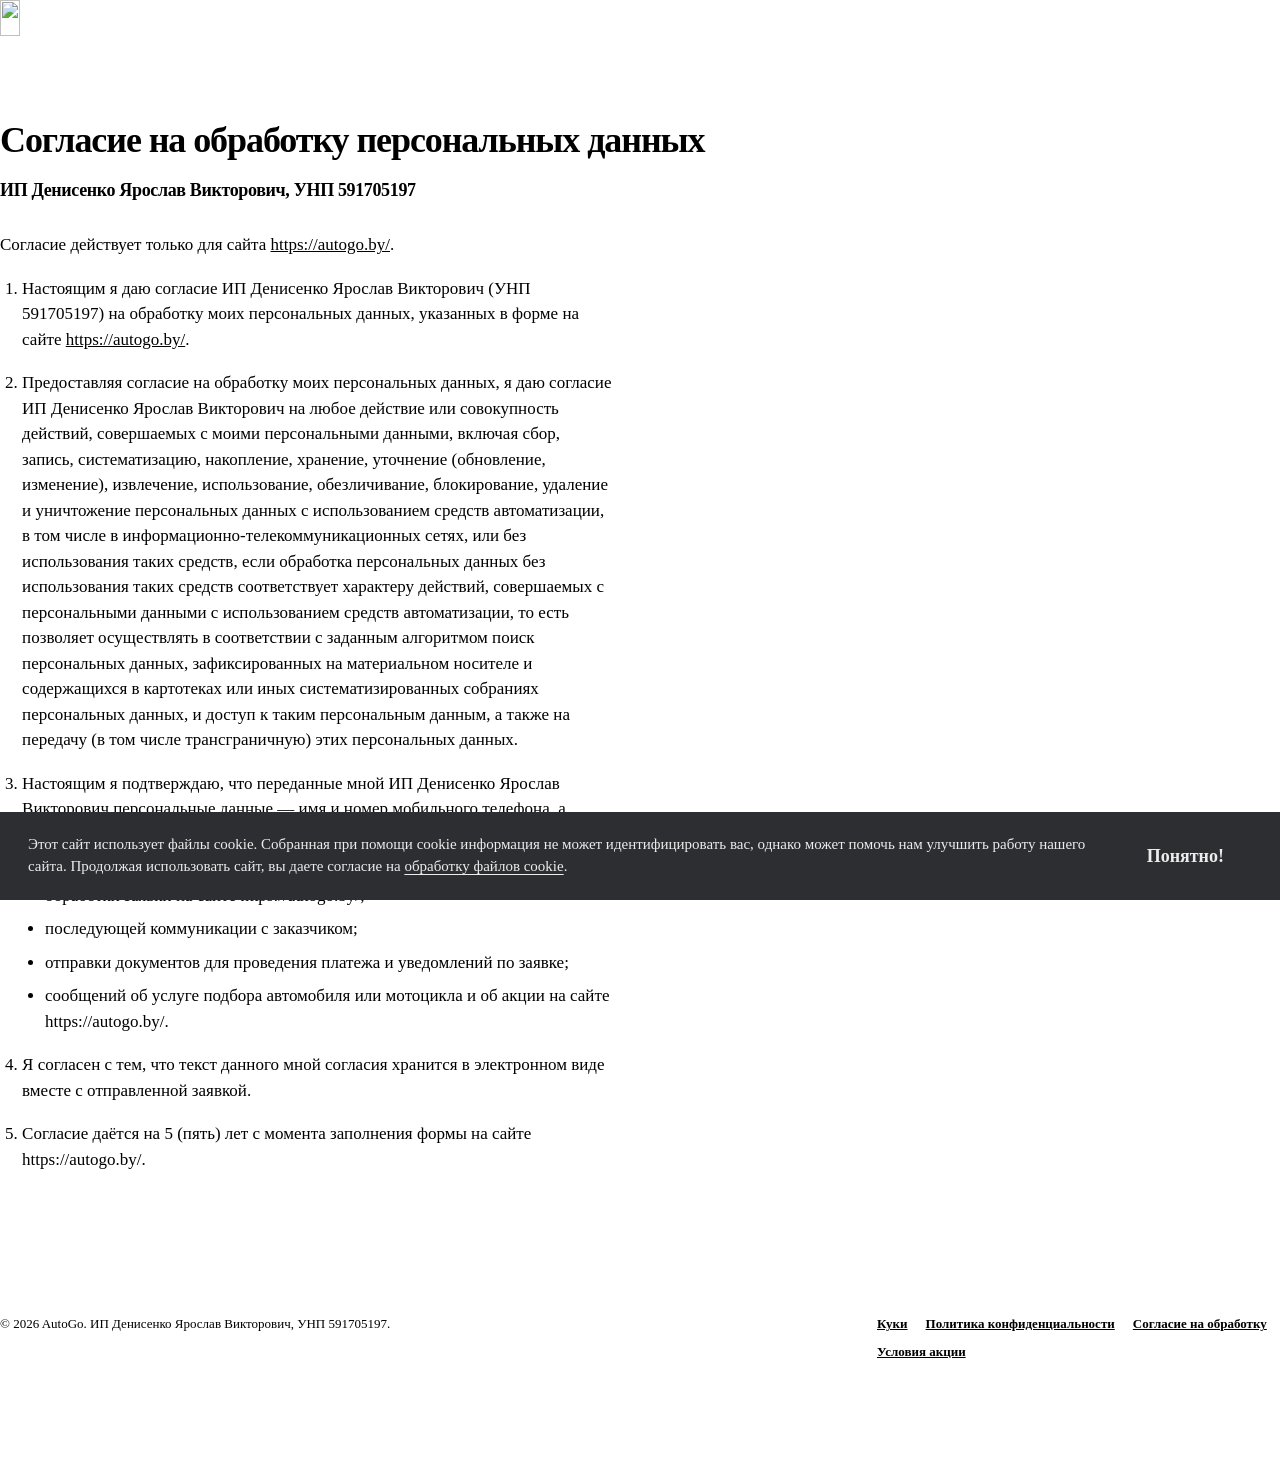
==== consent/index.html @ 368bea71 "Add files via upload" ====
<!DOCTYPE html>
<html lang="ru">
  <head>
    <meta charset="utf-8" />
    <meta name="viewport" content="width=device-width, initial-scale=1" />
    <title>Согласие на обработку персональных данных — AutoGo</title>
    <meta name="description" content="Согласие на обработку персональных данных на сайте autogo.by. ИП Денисенко Ярослав Викторович, УНП 591705197." />
    <meta name="robots" content="index, follow" />
    <meta name="theme-color" content="#101112" />
    <link rel="canonical" href="https://autogo.by/consent/" />
    <link rel="icon" href="../assets/favicon.png" type="image/png" sizes="128x128" />
    <link rel="icon" href="../assets/favicon-dark.png" type="image/png" sizes="128x128" media="(prefers-color-scheme: dark)" />
    <link rel="stylesheet" href="../css/tokens.css" />
    <link rel="stylesheet" href="../css/styles.css?v=30" />
  </head>
  <body>
    <a class="skip" href="#main">К содержанию</a>
    <header class="header">
      <div class="container header__inner">
        <a class="logo" href="../" aria-label="AutoGo">
          <img class="logo__img logo__img--ink" src="../assets/logo-mark.png" alt="" width="105" height="36" />
          <img class="logo__img logo__img--light" src="../assets/logo-mark-light.png" alt="" width="105" height="36" />
        </a>
      </div>
    </header>
    <main class="section" id="main">
      <div class="container page">
        <h1>Согласие на обработку персональных данных</h1>
        <p class="policy__who">ИП Денисенко Ярослав Викторович, УНП 591705197</p>
        <div class="policy">
          <p>Согласие действует только для сайта <a href="https://autogo.by/">https://autogo.by/</a>.</p>
          <ol>
            <li>
              <p>
                Настоящим я даю согласие ИП Денисенко Ярослав Викторович (УНП 591705197) на обработку
                моих персональных данных, указанных в форме на сайте
                <a href="https://autogo.by/">https://autogo.by/</a>.
              </p>
            </li>
            <li>
              <p>
                Предоставляя согласие на обработку моих персональных данных, я даю согласие ИП
                Денисенко Ярослав Викторович на любое действие или совокупность действий,
                совершаемых с моими персональными данными, включая сбор, запись, систематизацию,
                накопление, хранение, уточнение (обновление, изменение), извлечение, использование,
                обезличивание, блокирование, удаление и уничтожение персональных данных с
                использованием средств автоматизации, в том числе в
                информационно-телекоммуникационных сетях, или без использования таких средств, если
                обработка персональных данных без использования таких средств соответствует характеру
                действий, совершаемых с персональными данными с использованием средств автоматизации,
                то есть позволяет осуществлять в соответствии с заданным алгоритмом поиск
                персональных данных, зафиксированных на материальном носителе и содержащихся в
                картотеках или иных систематизированных собраниях персональных данных, и доступ к
                таким персональным данным, а также на передачу (в том числе трансграничную) этих
                персональных данных.
              </p>
            </li>
            <li>
              <p>
                Настоящим я подтверждаю, что переданные мной ИП Денисенко Ярослав Викторович
                персональные данные — имя и номер мобильного телефона, а также иные сведения,
                указанные в форме, — являются достоверными и могут обрабатываться ИП Денисенко
                Ярослав Викторович для:
              </p>
              <ul>
                <li>обработки заявки на сайте https://autogo.by/;</li>
                <li>последующей коммуникации с заказчиком;</li>
                <li>отправки документов для проведения платежа и уведомлений по заявке;</li>
                <li>сообщений об услуге подбора автомобиля или мотоцикла и об акции на сайте https://autogo.by/.</li>
              </ul>
            </li>
            <li>
              <p>Я согласен с тем, что текст данного мной согласия хранится в электронном виде вместе с отправленной заявкой.</p>
            </li>
            <li>
              <p>Согласие даётся на 5 (пять) лет с момента заполнения формы на сайте https://autogo.by/.</p>
            </li>
          </ol>
        </div>
      </div>
    </main>
    <footer class="footer">
      <div class="container">
        <div class="footer__legal">
          <p>© <span data-year>2026</span> AutoGo. ИП Денисенко Ярослав Викторович, УНП 591705197.</p>
          <p class="footer__links">
            <a href="../cookies/">Куки</a>
            <a href="../privacy/">Политика конфиденциальности</a>
            <a href="../consent/">Согласие на обработку</a>
            <a href="../promo/">Условия акции</a>
          </p>
        </div>
      </div>
    </footer>
    <div class="cookie" data-cookie hidden>
      <p>
        Этот сайт использует файлы cookie. Собранная при помощи cookie информация не может
        идентифицировать вас, однако может помочь нам улучшить работу нашего сайта. Продолжая
        использовать сайт, вы даете согласие на
        <a href="../cookies/">обработку файлов cookie</a>.
      </p>
      <button class="button" type="button" data-cookie-ok>Понятно!</button>
    </div>
    <script src="../js/config.js?v=5"></script>
    <script src="../js/main.js?v=15"></script>
  </body>
</html>
---- css/styles.css ----
@import url("https://fonts.googleapis.com/css2?family=IBM+Plex+Sans:wght@400;500;600;700&family=Unbounded:wght@500;700&display=swap");

*,
*::before,
*::after {
  box-sizing: border-box;
}

html {
  scroll-behavior: smooth;
  color-scheme: light;
}

body {
  margin: 0;
  background: var(--color-canvas);
  color: var(--color-ink);
  font-family: var(--font-sans);
  font-size: 17px;
  line-height: 1.5;
  text-rendering: optimizeLegibility;
}

img {
  max-width: 100%;
  display: block;
}

button,
input,
select,
textarea {
  font: inherit;
  color: inherit;
}

a {
  color: inherit;
}

h1,
h2,
h3,
p,
ul,
ol,
figure {
  margin: 0;
}

ul,
ol {
  padding: 0;
  list-style: none;
}

::selection {
  background: #ffe2c2;
  color: var(--color-ink);
}

.skip {
  position: absolute;
  left: 16px;
  top: -48px;
  z-index: 40;
  padding: 8px 14px;
  background: var(--color-graphite);
  color: var(--color-white);
}

.skip:focus {
  top: 12px;
}

.visually-hidden {
  position: absolute;
  width: 1px;
  height: 1px;
  padding: 0;
  margin: -1px;
  overflow: hidden;
  clip: rect(0, 0, 0, 0);
  white-space: nowrap;
  border: 0;
}

.container {
  width: min(var(--content), calc(100% - 48px));
  margin-inline: auto;
}

.hero,
.section,
.footer {
  scroll-margin-top: calc(var(--header) + 8px);
}

.section {
  padding: 84px 0;
}

.section__head {
  max-width: var(--measure);
  margin-bottom: 36px;
}

.section__head p,
.lead,
.reviews p,
.faq__panel p,
.steps p,
.form__note {
  max-width: var(--measure);
  color: var(--color-body);
}

h1,
.estimate__sum {
  font-family: var(--font-display);
  font-weight: 700;
  letter-spacing: -0.045em;
  line-height: 0.94;
}

h1 {
  font-size: clamp(36px, 5.4vw, 76px);
  line-height: 0.86;
}

h2 {
  font-size: clamp(28px, 3vw, 36px);
  font-weight: 600;
  letter-spacing: -0.03em;
  line-height: 1.15;
}

.section__head h2,
.form h2 {
  margin-bottom: 10px;
}

.lead {
  margin-top: 18px;
  font-size: 18px;
}

.button {
  display: inline-flex;
  align-items: center;
  justify-content: center;
  min-height: 46px;
  padding: 0 18px;
  border: 0;
  border-radius: 999px;
  background: var(--color-accent);
  color: var(--color-white);
  font-size: 15px;
  font-weight: 600;
  text-decoration: none;
  cursor: pointer;
}

.button:hover {
  background: var(--color-accent-hover);
}

.button--block {
  width: 100%;
}

.button__short {
  display: none;
}

:focus-visible {
  outline: 2px solid var(--color-accent);
  outline-offset: 3px;
}

.header {
  position: sticky;
  top: 0;
  z-index: 20;
  background: var(--color-canvas);
  border-bottom: 1px solid var(--color-line);
}

.header.is-hero {
  background: var(--color-graphite);
  color: var(--color-white);
  border-bottom-color: transparent;
}

.header__inner {
  display: flex;
  align-items: center;
  gap: 28px;
  min-height: var(--header);
}

.logo {
  display: inline-flex;
  align-items: center;
  line-height: 0;
  text-decoration: none;
}

.logo__img {
  display: block;
  height: 36px;
  width: auto;
}

.logo__img--light {
  display: none;
}

.header.is-hero .logo__img--ink {
  display: none;
}

.header.is-hero .logo__img--light {
  display: block;
}

.logo span,
.footer__logo span {
  color: var(--color-accent);
}

.nav {
  display: flex;
  gap: 22px;
  margin-left: auto;
}

.nav a {
  font-size: 15px;
  font-weight: 500;
  text-decoration: none;
}

.nav a:hover {
  text-decoration: underline;
  text-underline-offset: 4px;
}

.nav-toggle {
  display: none;
  align-items: center;
  justify-content: center;
  width: 44px;
  height: 44px;
  padding: 0;
  border: 1px solid currentColor;
  border-radius: 999px;
  background: transparent;
  color: inherit;
  cursor: pointer;
}

.nav-toggle__icon,
.nav-toggle__icon::before,
.nav-toggle__icon::after {
  display: block;
  width: 16px;
  height: 2px;
  background: currentColor;
  border-radius: 1px;
}

.nav-toggle__icon {
  position: relative;
}

.nav-toggle__icon::before,
.nav-toggle__icon::after {
  content: "";
  position: absolute;
  left: 0;
}

.nav-toggle__icon::before {
  top: -5px;
}

.nav-toggle__icon::after {
  top: 5px;
}

.nav-toggle[aria-expanded="true"] .nav-toggle__icon {
  background: transparent;
}

.nav-toggle[aria-expanded="true"] .nav-toggle__icon::before,
.nav-toggle[aria-expanded="true"] .nav-toggle__icon::after {
  top: 0;
}

.nav-toggle[aria-expanded="true"] .nav-toggle__icon::before {
  transform: rotate(45deg);
}

.nav-toggle[aria-expanded="true"] .nav-toggle__icon::after {
  transform: rotate(-45deg);
}

.hero {
  background: var(--color-graphite);
  color: var(--color-white);
  padding: 28px 0 0;
}

.hero h1 {
  color: var(--color-white);
}

.hero h1 {
  font-size: clamp(42px, 5.6vw, 72px);
  line-height: 0.84;
}

.hero .lead {
  color: var(--color-gray);
  max-width: 34em;
}

.hero__grid {
  display: grid;
  grid-template-columns: minmax(260px, 0.78fr) minmax(0, 1.22fr);
  gap: 40px;
  align-items: stretch;
}

.hero__copy {
  min-width: 0;
}

.portrait {
  display: flex;
  flex-direction: column;
  width: 100%;
  min-height: 520px;
  background: var(--color-graphite);
}

.portrait img {
  flex: 1 1 0;
  width: 100%;
  min-height: 280px;
  object-fit: cover;
  object-position: center 12%;
}

.portrait figcaption {
  display: flex;
  flex-direction: column;
  gap: 8px;
  padding: 18px 28px 4px 22px;
  color: var(--color-white);
}

.portrait__kicker {
  margin: 0;
  color: var(--color-accent);
  font-size: 13px;
  font-weight: 600;
}

.portrait__id {
  margin: 0;
}

.portrait__name {
  margin: 0 0 8px;
  font-family: var(--font-display);
  font-size: clamp(28px, 2.2vw, 36px);
  font-weight: 700;
  letter-spacing: -0.05em;
  line-height: 0.9;
}

.portrait__bio {
  margin: 0;
  max-width: 34ch;
  color: var(--color-gray);
  font-size: 15px;
  line-height: 1.4;
}

.reel {
  margin-top: 28px;
}

.reel__track {
  display: flex;
  gap: 12px;
  overflow-x: auto;
  scroll-snap-type: x mandatory;
  scrollbar-width: none;
  -webkit-overflow-scrolling: touch;
}

.reel__track::-webkit-scrollbar {
  display: none;
}

.reel__track.is-dragging {
  scroll-snap-type: none;
  cursor: grabbing;
}

.video {
  display: flex;
  flex: 0 0 84%;
  flex-direction: column;
  gap: 10px;
  scroll-snap-align: start;
  min-width: 0;
}

.video__frame {
  position: relative;
  overflow: hidden;
  aspect-ratio: 16 / 9;
  background: var(--color-block);
  border-radius: 14px;
}

.video__frame img,
.video__frame iframe,
.video iframe {
  position: absolute;
  inset: 0;
  width: 100%;
  height: 100%;
  border: 0;
  object-fit: cover;
}

.video__play {
  position: absolute;
  inset: 0;
  z-index: 1;
  border: 0;
  background: transparent;
  cursor: pointer;
}

.video__play::before {
  content: "";
  position: absolute;
  inset: 0;
  width: 72px;
  height: 72px;
  margin: auto;
  border: 3px solid var(--color-accent);
  border-radius: 50%;
  background: var(--color-white);
}

.video__play::after {
  content: "";
  position: absolute;
  top: 50%;
  left: 50%;
  transform: translate(-35%, -50%);
  border-top: 9px solid transparent;
  border-bottom: 9px solid transparent;
  border-left: 14px solid var(--color-graphite);
}

.video__caption {
  margin: 0;
  color: var(--color-gray);
  font-size: 14px;
  font-weight: 500;
  line-height: 1.35;
  display: -webkit-box;
  -webkit-line-clamp: 2;
  -webkit-box-orient: vertical;
  overflow: hidden;
}

.hero__bottom {
  margin-top: 28px;
}

.phrases {
  display: grid;
  grid-template-columns: 1fr 1fr;
  border-top: 1px solid #3a3c3e;
}

.hero .phrases strong {
  color: var(--color-white);
}

.hero .phrases li span {
  color: var(--color-gray);
}

.phrases li {
  padding: 14px 18px 14px 0;
  border-bottom: 1px solid #3a3c3e;
}

.phrases li:nth-child(odd) {
  padding-right: 20px;
  border-right: 1px solid #3a3c3e;
}

.hero__sheet {
  margin-top: 56px;
  padding: 28px 0 12px;
  border-top: 12px solid var(--color-accent);
  background: var(--color-canvas);
  color: var(--color-ink);
}

.hero__sheet .form {
  margin-top: 0;
  border-top: 0;
  padding-top: 0;
}

.phrases li:nth-child(even) {
  padding-left: 20px;
}

.phrases strong {
  display: block;
  margin-bottom: 2px;
  font-size: 15px;
}

.phrases li span {
  color: var(--color-body);
  font-size: 14px;
}

.form {
  display: grid;
  margin-top: 28px;
  padding-top: 20px;
  border-top: 4px solid var(--color-accent);
}

.form__body,
.form__thanks {
  grid-area: 1 / 1;
}

.form__body {
  display: grid;
  gap: 14px;
  align-content: start;
}

.form.is-sent .form__body {
  visibility: hidden;
}

.form h2 {
  font-size: 22px;
}

.hero__sheet .form h2 {
  font-size: clamp(28px, 3vw, 36px);
}

.form__row {
  display: grid;
  grid-template-columns: 1fr 1fr;
  gap: 12px;
}

.field {
  display: flex;
  flex-direction: column;
  gap: 6px;
}

.field span {
  font-size: 13px;
  font-weight: 600;
}

.field input,
.field select,
.field textarea {
  width: 100%;
  min-height: 46px;
  padding: 10px 12px;
  border: 1px solid var(--color-line);
  border-radius: 0;
  background: var(--color-white);
}

.field textarea {
  min-height: 88px;
  resize: vertical;
}

.choice {
  display: grid;
  grid-template-columns: 1fr 1fr;
  gap: 8px;
}

.choice__item {
  position: relative;
  display: flex;
  align-items: center;
  justify-content: center;
  min-height: 46px;
  padding: 8px 10px;
  border: 1px solid var(--color-line);
  background: var(--color-white);
  font-size: 15px;
  font-weight: 600;
  text-align: center;
  cursor: pointer;
}

.choice__item input {
  position: absolute;
  width: 1px;
  height: 1px;
  margin: 0;
  opacity: 0;
}

.choice__item:has(input:checked) {
  border-color: var(--color-graphite);
  background: var(--color-graphite);
  color: var(--color-white);
  box-shadow: inset 4px 0 0 var(--color-accent);
}

.choice__item:has(input:focus-visible) {
  outline: 2px solid var(--color-accent);
  outline-offset: 3px;
}

.form__status:empty {
  display: none;
}

.form__status {
  margin: 0;
  padding-left: 12px;
  font-size: 15px;
  line-height: 1.4;
  white-space: pre-line;
}

.form__status[data-state="ok"] {
  border-left: 3px solid var(--color-accent);
  color: var(--color-ink);
}

.form__status[data-state="error"] {
  border-left: 3px solid var(--color-warning);
  color: #8e1f1f;
}

.form__thanks {
  display: flex;
  flex-direction: column;
  justify-content: center;
  align-items: flex-start;
  gap: 16px;
  height: 100%;
  padding: 36px 40px;
  background: var(--color-graphite);
  color: var(--color-white);
  box-shadow: inset 8px 0 0 var(--color-accent);
}

.hero__sheet .form__thanks {
  display: grid;
  grid-template-columns: minmax(0, 1fr) minmax(220px, 42%);
  align-items: stretch;
  gap: 0;
  padding: 0;
  overflow: hidden;
}

.form__thanks-copy {
  display: flex;
  flex-direction: column;
  justify-content: center;
  align-items: flex-start;
  gap: 16px;
  padding: 40px 36px 40px 40px;
}

.form__thanks-photo {
  width: 100%;
  height: 100%;
  min-height: 280px;
  object-fit: cover;
  object-position: center 18%;
}

.form__thanks[hidden] {
  display: none !important;
}

.form .form__thanks h2 {
  max-width: 10ch;
  margin: 0;
  color: var(--color-white);
  font-family: var(--font-display);
  font-size: clamp(36px, 4vw, 56px);
  font-weight: 700;
  letter-spacing: -0.045em;
  line-height: 0.9;
}

.form__thanks p {
  max-width: 32ch;
  margin: 0;
  color: var(--color-gray);
  font-size: 17px;
  line-height: 1.45;
}

.form__again {
  margin-top: 8px;
  min-height: 46px;
  padding: 0 18px;
  border: 1px solid var(--color-white);
  border-radius: 999px;
  background: transparent;
  color: var(--color-white);
  font: inherit;
  font-size: 15px;
  font-weight: 600;
  cursor: pointer;
}

.form__again:hover {
  background: var(--color-white);
  color: var(--color-ink);
}

.steps {
  display: grid;
  grid-template-columns: repeat(3, 1fr);
  gap: 42px 36px;
}

.steps__item {
  position: relative;
  padding-top: 14px;
  border-top: 2px solid var(--color-graphite);
}

.steps__index {
  display: block;
  margin-bottom: 12px;
  font-family: var(--font-display);
  font-size: clamp(36px, 4vw, 56px);
  font-weight: 700;
  letter-spacing: -0.05em;
  line-height: 0.85;
}

.steps__item h3 {
  margin-bottom: 6px;
  font-size: 20px;
  font-weight: 600;
  letter-spacing: -0.02em;
}

.steps__item:nth-child(1)::after,
.steps__item:nth-child(2)::after,
.steps__item:nth-child(4)::after,
.steps__item:nth-child(5)::after {
  content: "";
  position: absolute;
  top: 36px;
  right: -24px;
  width: 8px;
  height: 8px;
  border-top: 2px solid var(--color-accent);
  border-right: 2px solid var(--color-accent);
  transform: rotate(45deg);
}

.estimate {
  display: grid;
  grid-template-columns: auto minmax(0, 1fr);
  gap: 20px 48px;
  align-items: end;
  background: var(--color-graphite);
  color: var(--color-white);
  border-radius: 18px;
  padding: 32px 36px 28px;
}

.estimate__price {
  display: flex;
  flex-direction: column;
  align-items: flex-start;
  gap: 14px;
}

.estimate__label {
  margin: 0;
  color: var(--color-white);
  font-family: var(--font-display);
  font-size: clamp(16px, 1.6vw, 20px);
  font-weight: 500;
  letter-spacing: -0.03em;
  line-height: 1.1;
}

.estimate__sum {
  margin: 0;
  color: var(--color-accent);
  font-size: clamp(52px, 18vw, 112px);
  line-height: 0.78;
  white-space: nowrap;
}

.estimate__sum span {
  font-size: 0.34em;
  letter-spacing: -0.03em;
}

.estimate__title {
  margin: 0 0 12px;
  max-width: 16em;
  font-size: clamp(22px, 2.4vw, 32px);
  font-weight: 600;
  letter-spacing: -0.03em;
  line-height: 1.15;
}

.estimate__note {
  margin: 0;
  max-width: 36em;
  color: var(--color-gray);
  font-size: 14px;
  line-height: 1.45;
}

.reviews {
  display: grid;
  grid-template-columns: repeat(3, 1fr);
}

.reviews article {
  padding-right: 28px;
}

.reviews article + article {
  padding-left: 28px;
  border-left: 1px solid var(--color-line);
}

.reviews h3 {
  margin-bottom: 8px;
  font-size: 22px;
  font-weight: 600;
  letter-spacing: -0.02em;
}

.press__logo {
  width: 32px;
  height: 32px;
  border-radius: 8px;
  object-fit: cover;
  display: block;
}

.press__lead {
  display: flex;
  gap: 16px;
  align-items: flex-start;
  background: var(--color-graphite);
  color: var(--color-white);
  border-radius: 18px;
  padding: 28px 32px 26px;
}

.press__lead .press__source {
  margin: 0 0 10px;
  color: var(--color-accent);
  font-weight: 600;
}

.press__lead h3 {
  margin: 0 0 10px;
  font-size: clamp(28px, 3.2vw, 44px);
  font-weight: 600;
  letter-spacing: -0.03em;
  line-height: 1.1;
}

.press__lead p:last-child {
  margin: 0;
  max-width: 36em;
  color: var(--color-gray);
}

.press__list {
  margin-top: 8px;
}

.press__list a {
  display: grid;
  grid-template-columns: 32px 11rem 1fr;
  gap: 8px 20px;
  align-items: start;
  padding: 22px 0;
  border-bottom: 1px solid var(--color-line);
  color: inherit;
  text-decoration: none;
}

.press__list a:hover h3 {
  text-decoration: underline;
  text-underline-offset: 3px;
}

.press__meta {
  display: flex;
  flex-direction: column;
  gap: 4px;
  padding-top: 3px;
}

.press__list .press__source {
  font-weight: 600;
}

.press__list time {
  color: var(--color-meta);
  font-size: 14px;
}

.press__list h3 {
  margin: 0;
  max-width: 62ch;
  font-size: 20px;
  font-weight: 600;
  letter-spacing: -0.02em;
  line-height: 1.3;
}

.faq {
  max-width: 760px;
  border-top: 1px solid var(--color-line);
}

.faq__item {
  border-bottom: 1px solid var(--color-line);
}

.faq__heading {
  font-size: inherit;
  font-weight: inherit;
}

.faq__button {
  display: flex;
  align-items: center;
  justify-content: space-between;
  gap: 16px;
  width: 100%;
  padding: 18px 0;
  border: 0;
  background: transparent;
  text-align: left;
  font-size: 18px;
  font-weight: 600;
  cursor: pointer;
}

.faq__icon {
  position: relative;
  flex: 0 0 auto;
  width: 14px;
  height: 14px;
}

.faq__icon::before,
.faq__icon::after {
  content: "";
  position: absolute;
  background: var(--color-ink);
}

.faq__icon::before {
  top: 6px;
  left: 0;
  width: 14px;
  height: 2px;
}

.faq__icon::after {
  top: 0;
  left: 6px;
  width: 2px;
  height: 14px;
}

.faq__button[aria-expanded="true"] .faq__icon::after {
  display: none;
}

.faq__panel {
  padding: 0 0 18px;
}

.footer {
  padding: 48px 0 28px;
  border-top: 2px solid var(--color-graphite);
}

.footer__grid {
  display: grid;
  grid-template-columns: minmax(0, 1fr) minmax(280px, 360px);
  gap: 40px 72px;
  align-items: start;
}

.footer__identity {
  display: flex;
  flex-direction: column;
  gap: 40px;
  min-width: 0;
}

.footer__aside {
  display: flex;
  align-items: flex-end;
  justify-content: flex-start;
  gap: 28px 64px;
}

.footer__label {
  margin-bottom: 10px;
  color: var(--color-meta);
  font-size: 14px;
  font-weight: 600;
}

.footer__logo {
  margin: 0 0 6px;
  font-size: 28px;
  font-weight: 700;
  letter-spacing: -0.045em;
  line-height: 1;
}

.footer .form {
  margin-top: 0;
  padding-top: 0;
  border-top: 0;
}

.contacts__name {
  margin: 0;
  font-size: 18px;
  font-weight: 600;
  letter-spacing: -0.02em;
  line-height: 1.25;
}

.contacts__meta {
  display: flex;
  flex-wrap: wrap;
  gap: 6px 16px;
  margin: 12px 0 0;
  color: var(--color-meta);
  font-size: 14px;
}

.contacts__line {
  margin: 16px 0 0;
}

.contacts a {
  font-weight: 600;
}

.contacts__label {
  display: block;
  color: var(--color-meta);
  font-size: 13px;
}

.socials__list {
  display: grid;
  gap: 4px;
}

.socials__list li {
  display: flex;
  align-items: center;
  gap: 12px;
  min-height: 40px;
}

.socials__list a,
.socials__list li {
  font-size: 22px;
  font-weight: 600;
  letter-spacing: -0.03em;
  line-height: 1.15;
}

.socials__list a {
  display: inline-flex;
  align-items: center;
  gap: 12px;
  min-height: 40px;
  color: inherit;
  text-decoration: none;
}

.socials__mark {
  width: 28px;
  height: 28px;
  flex: none;
}

.socials__list a:hover {
  color: var(--color-accent);
}

.footer__legal {
  display: flex;
  align-items: baseline;
  justify-content: space-between;
  gap: 12px 28px;
  color: var(--color-meta);
  font-size: 13px;
}

.footer__grid + .container .footer__legal {
  margin-top: 36px;
  padding-top: 18px;
  border-top: 1px solid var(--color-line);
}

.footer__legal p {
  max-width: 62ch;
}

.footer__links {
  display: flex;
  flex-wrap: wrap;
  gap: 8px 18px;
  flex-shrink: 0;
}

.footer__links a {
  color: inherit;
  font-weight: 600;
}

body:has(.cookie:not([hidden])) {
  padding-bottom: var(--cookie-space, 108px);
}

.cookie-page {
  display: grid;
  grid-template-columns: minmax(200px, 340px) minmax(0, 1fr);
  gap: 28px 56px;
  align-items: start;
}

.cookie-page__mark {
  width: 100%;
  height: auto;
}

.page h1 {
  margin-bottom: 16px;
  font-family: var(--font-sans);
  font-size: clamp(28px, 3vw, 36px);
  font-weight: 600;
  letter-spacing: -0.03em;
  line-height: 1.15;
}

.page p {
  max-width: var(--measure);
  color: var(--color-body);
}

.policy {
  max-width: 72ch;
  overflow-wrap: break-word;
}

.policy__who {
  margin: 0 0 28px;
  color: var(--color-ink);
  font-size: 18px;
  font-weight: 600;
  letter-spacing: -0.02em;
}

.policy h2 {
  margin: 40px 0 14px;
  font-size: 22px;
  font-weight: 600;
  letter-spacing: -0.03em;
  line-height: 1.25;
}

.policy p,
.policy li {
  color: var(--color-body);
  line-height: 1.5;
}

.policy p {
  max-width: none;
  margin: 0 0 14px;
}

.policy ul,
.policy ol {
  margin: 0 0 16px;
  padding-left: 1.35em;
}

.policy ul {
  list-style: disc;
}

.policy ol {
  list-style: decimal;
}

.policy li + li {
  margin-top: 8px;
}

.policy ol {
  margin: 0;
  padding-left: 1.3em;
}

.policy ol > li {
  margin-top: 18px;
}

.policy ol > li > p {
  margin: 0 0 10px;
}

.form__consent {
  margin: 0;
  font-size: 14px;
  line-height: 1.45;
}

.form__consent a {
  color: var(--color-ink);
}

.cookie {
  position: fixed;
  z-index: 30;
  right: 0;
  bottom: 0;
  left: 0;
  display: flex;
  align-items: center;
  gap: 28px;
  padding: 18px 28px max(18px, env(safe-area-inset-bottom));
  background: #2c2e32;
  color: #ececec;
}

.cookie[hidden] {
  display: none !important;
}

.promo {
  position: fixed;
  z-index: 25;
  inset: 0;
  display: grid;
  place-items: center;
  padding:
    max(16px, env(safe-area-inset-top))
    16px
    calc(var(--cookie-space, 0px) + 16px);
  background: rgba(16, 17, 18, 0.46);
}

.promo[hidden] {
  display: none !important;
}

.promo__sheet {
  position: relative;
  display: grid;
  grid-template-columns: minmax(240px, 42%) minmax(0, 1fr);
  width: min(920px, 100%);
  max-height: min(640px, calc(100vh - var(--cookie-space, 0px) - 32px));
  max-height: min(640px, calc(100dvh - var(--cookie-space, 0px) - 32px));
  overflow: hidden;
  background: var(--color-white);
  color: var(--color-ink);
}

.promo__sheet:focus {
  outline: none;
}

.promo__photo {
  display: block;
  width: 100%;
  height: 100%;
  min-height: 480px;
  object-fit: cover;
  object-position: 28% center;
}

.promo__copy {
  position: relative;
  overflow: auto;
  padding: 52px 32px 28px;
}

.promo__tree {
  position: absolute;
  top: 42px;
  right: 18px;
  width: 86px;
  height: auto;
  pointer-events: none;
}

.promo__close {
  position: absolute;
  z-index: 1;
  top: 18px;
  right: 24px;
  padding: 0;
  border: 0;
  background: transparent;
  color: var(--color-meta);
  font: inherit;
  font-size: 15px;
  font-weight: 600;
  cursor: pointer;
}

.promo__sheet h2 {
  max-width: 14ch;
  margin: 0 0 16px;
  padding-right: 64px;
  color: var(--color-ink);
  font-family: var(--font-display);
  font-size: clamp(28px, 3vw, 40px);
  font-weight: 700;
  letter-spacing: -0.045em;
  line-height: 0.92;
}

.promo__sheet p {
  max-width: 36ch;
  margin: 0 0 12px;
  color: var(--color-body);
  font-size: 15px;
  line-height: 1.45;
}

.promo__sheet .promo__lead {
  color: var(--color-ink);
  font-size: 18px;
  font-weight: 600;
  letter-spacing: -0.02em;
  line-height: 1.3;
}

.promo__actions {
  display: flex;
  flex-wrap: wrap;
  align-items: center;
  gap: 14px 22px;
  margin-top: 22px;
}

.promo__actions a:not(.button) {
  color: var(--color-ink);
  font-weight: 600;
  text-underline-offset: 3px;
}

.promo-pin {
  position: fixed;
  z-index: 28;
  right: max(16px, env(safe-area-inset-right));
  bottom: max(16px, env(safe-area-inset-bottom));
  display: flex;
  flex-direction: column;
  align-items: center;
  justify-content: center;
  gap: 1px;
  width: 68px;
  height: 68px;
  padding: 0;
  border: 3px solid var(--color-accent);
  border-radius: 50%;
  background: var(--color-graphite);
  color: var(--color-white);
  font: inherit;
  font-size: 12px;
  font-weight: 600;
  letter-spacing: -0.02em;
  line-height: 1.1;
  cursor: pointer;
  box-shadow: 0 0 0 0 rgba(255, 122, 0, 0.55);
  animation: promo-glow 1.8s ease-out infinite;
}

.promo-pin__tree,
.promo-pin > span:last-child {
  position: relative;
  z-index: 1;
}

.promo-pin__tree {
  display: block;
  width: 18px;
  height: auto;
}

.promo-pin__defs {
  position: absolute;
  width: 0;
  height: 0;
  overflow: hidden;
}

.promo-pin__snow {
  position: absolute;
  z-index: 0;
  inset: 0;
  pointer-events: none;
}

.promo-pin__flake {
  position: absolute;
  display: block;
  width: 8px;
  height: auto;
  aspect-ratio: 1;
  color: var(--color-white);
  opacity: 0.95;
  filter: drop-shadow(0 0 1px rgba(16, 17, 18, 0.85));
  transform: rotate(var(--r));
  animation: promo-snow 4.6s ease-in-out infinite;
}

.promo-pin__flake:nth-child(2),
.promo-pin__flake:nth-child(5) {
  color: var(--color-accent);
}

.promo-pin__flake:nth-child(1) {
  top: 5px;
  left: 6px;
  width: 8px;
  --r: 18deg;
  --dx: 2px;
}

.promo-pin__flake:nth-child(2) {
  top: 8px;
  right: 5px;
  width: 6px;
  --r: -24deg;
  --dx: -2px;
  animation-duration: 5.4s;
}

.promo-pin__flake:nth-child(3) {
  top: -13px;
  left: 12px;
  width: 11px;
  --r: 12deg;
  --dx: 3px;
  animation-delay: -1.2s;
}

.promo-pin__flake:nth-child(4) {
  top: -11px;
  right: 10px;
  width: 8px;
  --r: -36deg;
  --dx: -2px;
  animation-delay: -2.4s;
  animation-duration: 5.1s;
}

.promo-pin__flake:nth-child(5) {
  top: 22px;
  left: -14px;
  width: 10px;
  --r: 42deg;
  --dx: 2px;
  animation-delay: -0.6s;
  animation-duration: 4.2s;
}

.promo-pin__flake:nth-child(6) {
  top: 18px;
  right: -13px;
  width: 12px;
  --r: -16deg;
  --dx: -3px;
  animation-delay: -3.1s;
}

.promo-pin__flake:nth-child(7) {
  bottom: 3px;
  left: 3px;
  width: 7px;
  --r: 28deg;
  --dx: 2px;
  animation-delay: -1.8s;
  animation-duration: 5.6s;
}

@keyframes promo-snow {
  0%,
  100% {
    transform: translate3d(0, 0, 0) rotate(var(--r));
  }

  50% {
    transform: translate3d(var(--dx), 5px, 0) rotate(calc(var(--r) + 22deg));
  }
}

.promo-pin::before,
.promo-pin::after {
  content: "";
  position: absolute;
  z-index: -1;
  inset: -3px;
  border: 3px solid var(--color-accent);
  border-radius: 50%;
  animation: promo-ping 1.8s ease-out infinite;
}

.promo-pin::after {
  animation-delay: 0.9s;
}

@keyframes promo-ping {
  0% {
    transform: scale(1);
    opacity: 0.9;
  }

  70%,
  100% {
    transform: scale(1.85);
    opacity: 0;
  }
}

@keyframes promo-glow {
  0%,
  100% {
    box-shadow: 0 0 0 0 rgba(255, 122, 0, 0.45);
  }

  50% {
    box-shadow: 0 0 0 10px rgba(255, 122, 0, 0);
  }
}

.promo-pin[hidden] {
  display: none !important;
}

.promo-pin:hover {
  background: var(--color-block);
}

body:has(.cookie:not([hidden])) .promo-pin {
  bottom: calc(var(--cookie-space, 108px) + 12px);
}

@media (max-width: 720px) {
  .promo__sheet {
    display: flex;
    flex-direction: column;
    grid-template-columns: 1fr;
    max-height: calc(100vh - var(--cookie-space, 0px) - 24px);
    max-height: calc(100dvh - var(--cookie-space, 0px) - 24px);
    overflow: hidden;
  }

  .promo__photo {
    flex: none;
    height: 128px;
    min-height: 0;
  }

  .promo__copy {
    flex: 1 1 auto;
    min-height: 0;
    padding: 44px 20px 18px;
  }

  .promo__actions {
    position: sticky;
    bottom: 0;
    z-index: 1;
    margin-top: 14px;
    padding-top: 12px;
    background: var(--color-white);
  }

  .promo__tree {
    display: none;
  }

  .promo__sheet h2 {
    max-width: 16ch;
    margin-bottom: 10px;
    padding-right: 72px;
  }

  .promo__sheet p {
    margin-bottom: 8px;
  }
}

.terms {
  max-width: var(--measure);
  margin: 8px 0 0;
  padding: 0;
  list-style: none;
  counter-reset: term;
}

.terms li {
  padding: 20px 0;
  border-top: 1px solid var(--color-line);
  counter-increment: term;
}

.terms h2 {
  margin: 0 0 8px;
  font-size: 18px;
  font-weight: 600;
  letter-spacing: -0.02em;
  line-height: 1.3;
}

.terms h2::before {
  content: counter(term) ". ";
}

.terms p {
  margin: 0;
}

.cookie p {
  flex: 1;
  margin: 0;
  font-size: 15px;
  line-height: 1.45;
}

.cookie a {
  color: inherit;
  text-underline-offset: 3px;
}

.cookie .button {
  flex-shrink: 0;
  min-height: 52px;
  padding: 0 28px;
  font-size: 18px;
}

.figure {
  color: var(--color-accent);
  font-weight: 700;
  font-variant-numeric: tabular-nums;
  letter-spacing: -0.03em;
}

@media (min-width: 981px) {
  .hero__grid.container {
    width: 100%;
    padding-left: 0;
    padding-right: max(28px, calc((100vw - var(--content)) / 2));
    grid-template-columns: minmax(240px, 32vw) minmax(0, 1fr);
  }

  .header.is-hero .nav.is-open,
  .header.is-hero .nav {
    background: transparent;
  }

  .hero h1 {
    width: calc(100% + max(0px, (100vw - var(--content)) / 2 - 36px));
    max-width: none;
  }
}

@media (max-width: 980px) {
  .nav-toggle {
    display: inline-flex;
  }

  .header__cta {
    margin-left: auto;
  }

  .header__cta .button__full {
    display: none;
  }

  .header__cta .button__short {
    display: inline;
  }

  .nav {
    display: none;
    position: absolute;
    top: var(--header);
    right: 0;
    left: 0;
    flex-direction: column;
    gap: 0;
    margin: 0;
    padding: 8px 24px 16px;
    background: var(--color-canvas);
    color: var(--color-ink);
    border-bottom: 1px solid var(--color-line);
  }

  .header.is-hero .nav {
    background: var(--color-graphite);
    color: var(--color-white);
    border-bottom-color: #3a3c3e;
  }

  .nav.is-open {
    display: flex;
  }

  .nav a {
    display: flex;
    align-items: center;
    min-height: 44px;
    padding: 12px 0;
  }

  .hero__grid,
  .reviews,
  .footer__grid,
  .steps,
  .phrases,
  .form__row {
    grid-template-columns: 1fr;
  }

  .footer__grid {
    gap: 36px;
  }

  .phrases li:nth-child(odd),
  .phrases li:nth-child(even) {
    padding-right: 0;
    padding-left: 0;
    border-right: 0;
  }

  .reviews article + article {
    padding-left: 0;
    border-left: 0;
    padding-top: 28px;
    border-top: 1px solid var(--color-line);
  }

  .reviews article {
    padding-right: 0;
  }

  .portrait {
    min-height: 0;
  }

  .portrait img {
    flex: none;
    height: auto;
    aspect-ratio: 4 / 5;
    max-height: 520px;
  }

  .portrait figcaption {
    padding: 16px 0 0;
  }

  .hero h1 {
    font-size: clamp(32px, 8.4vw, 52px);
    width: auto;
    max-width: 100%;
  }

  .steps__item::after {
    display: none;
  }

  .press__list a {
    grid-template-columns: 32px 1fr;
    gap: 4px 12px;
  }

  .press__list .press__logo {
    grid-row: 1 / span 2;
  }

  .press__list h3 {
    grid-column: 2;
  }
}

@media (min-width: 700px) and (max-width: 980px) {
  .steps,
  .phrases,
  .form__row {
    grid-template-columns: 1fr 1fr;
  }

  .phrases li:nth-child(odd) {
    padding-right: 20px;
    border-right: 1px solid #3a3c3e;
  }

  .phrases li:nth-child(even) {
    padding-left: 20px;
  }

  .video {
    flex-basis: 46%;
  }
}

@media (max-width: 640px) {
  .container {
    width: min(var(--content), calc(100% - 32px));
  }

  .section {
    padding: 56px 0;
  }

  .estimate {
    grid-template-columns: 1fr;
    gap: 18px;
    padding: 24px 20px 22px;
    border-radius: 14px;
  }

  .form__thanks {
    padding: 28px 22px;
  }

  .hero__sheet .form__thanks {
    grid-template-columns: 1fr;
    padding: 0;
  }

  .hero__sheet .form__thanks-copy {
    order: 1;
    padding: 24px 22px 28px;
  }

  .form__thanks-photo {
    order: 0;
    height: 220px;
    min-height: 0;
  }

  .cookie {
    flex-direction: column;
    align-items: stretch;
    gap: 14px;
    padding: 16px 16px max(16px, env(safe-area-inset-bottom));
  }

  .cookie .button {
    align-self: stretch;
    width: 100%;
  }

  .hero {
    padding-top: 16px;
  }

  .header__inner {
    gap: 12px;
  }

  .portrait img {
    aspect-ratio: 5 / 4;
    max-height: 340px;
  }

  .logo__img {
    height: 28px;
  }

  .footer {
    padding: 36px 0 24px;
  }

  .footer__identity {
    gap: 28px;
  }

  .footer__aside {
    align-items: flex-start;
    flex-direction: column;
    gap: 22px;
  }

  .footer__logo {
    margin-bottom: 0;
    font-size: 26px;
  }

  .footer .form {
    max-width: none;
  }

  .footer__legal {
    flex-direction: column;
    align-items: flex-start;
  }

  .footer__links a {
    display: inline-flex;
    align-items: center;
    min-height: 44px;
  }

  .cookie-page {
    grid-template-columns: 1fr;
    gap: 8px;
  }

  .cookie-page__mark {
    max-width: 280px;
  }

  .press__lead {
    padding: 22px 18px 20px;
  }

  .press__lead h3 {
    font-size: 26px;
  }

  body:has(.cookie:not([hidden])) {
    padding-bottom: var(--cookie-space, 240px);
  }

  body:has(.cookie:not([hidden])) .promo-pin {
    bottom: calc(var(--cookie-space, 240px) + 12px);
  }
}

@media (prefers-reduced-motion: no-preference) {
  .hero h1 {
    animation: rise 0.7s ease both;
  }
}

@keyframes rise {
  from {
    opacity: 0;
    transform: translateY(14px);
  }

  to {
    opacity: 1;
    transform: none;
  }
}

@media (prefers-reduced-motion: reduce) {
  html {
    scroll-behavior: auto;
  }

  *,
  *::before,
  *::after {
    animation: none !important;
    transition: none !important;
  }
}
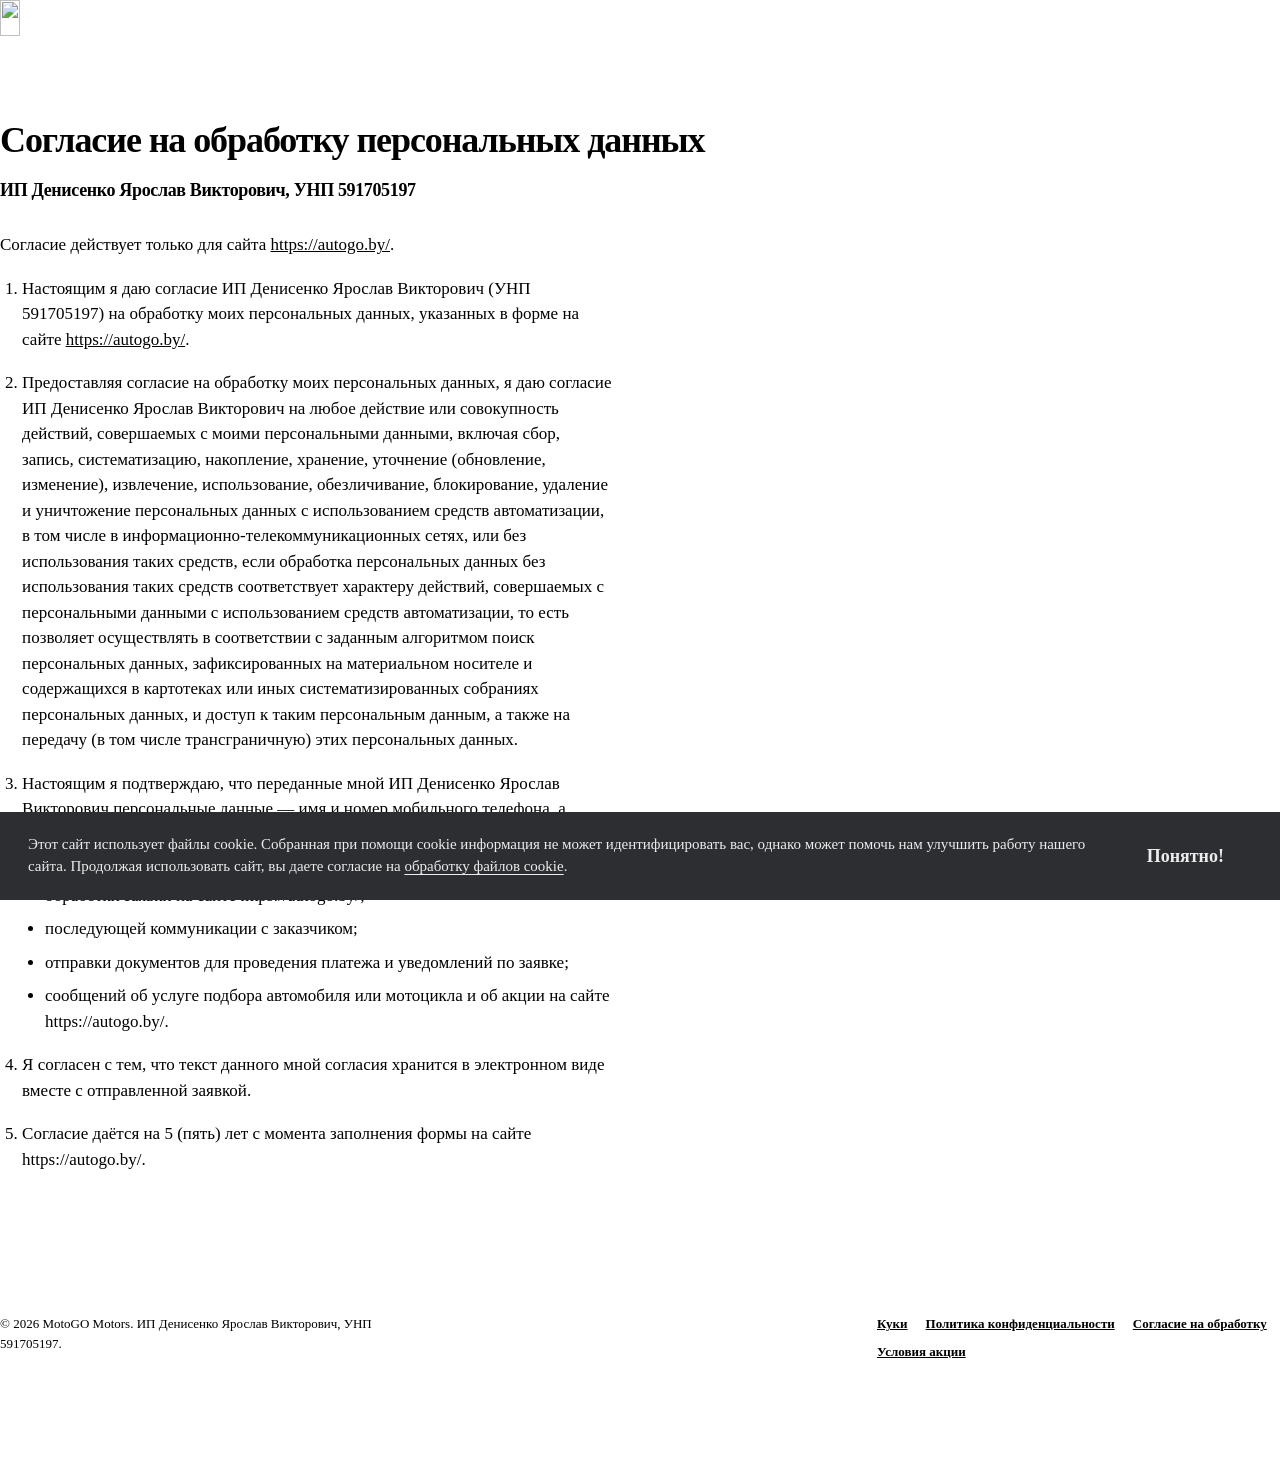
==== commit b1e104bc: "Add files via upload" ====
--- a/consent/index.html
+++ b/consent/index.html
@@ -3,7 +3,7 @@
   <head>
     <meta charset="utf-8" />
     <meta name="viewport" content="width=device-width, initial-scale=1" />
-    <title>Согласие на обработку персональных данных — AutoGo</title>
+    <title>Согласие на обработку персональных данных — MotoGO Motors</title>
     <meta name="description" content="Согласие на обработку персональных данных на сайте autogo.by. ИП Денисенко Ярослав Викторович, УНП 591705197." />
     <meta name="robots" content="index, follow" />
     <meta name="theme-color" content="#101112" />
@@ -17,7 +17,7 @@
     <a class="skip" href="#main">К содержанию</a>
     <header class="header">
       <div class="container header__inner">
-        <a class="logo" href="../" aria-label="AutoGo">
+        <a class="logo" href="../" aria-label="MotoGO Motors">
           <img class="logo__img logo__img--ink" src="../assets/logo-mark.png" alt="" width="105" height="36" />
           <img class="logo__img logo__img--light" src="../assets/logo-mark-light.png" alt="" width="105" height="36" />
         </a>
@@ -82,7 +82,7 @@
     <footer class="footer">
       <div class="container">
         <div class="footer__legal">
-          <p>© <span data-year>2026</span> AutoGo. ИП Денисенко Ярослав Викторович, УНП 591705197.</p>
+          <p>© <span data-year>2026</span> MotoGO Motors. ИП Денисенко Ярослав Викторович, УНП 591705197.</p>
           <p class="footer__links">
             <a href="../cookies/">Куки</a>
             <a href="../privacy/">Политика конфиденциальности</a>
--- a/css/styles.css
+++ b/css/styles.css
@@ -199,6 +199,10 @@
   min-height: var(--header);
 }
 
+.header__inner > * {
+  flex-shrink: 0;
+}
+
 .logo {
   display: inline-flex;
   align-items: center;
@@ -239,11 +243,67 @@
   font-size: 15px;
   font-weight: 500;
   text-decoration: none;
+  white-space: nowrap;
+}
+
+.nav a[hidden] {
+  display: none !important;
 }
 
 .nav a:hover {
   text-decoration: underline;
   text-underline-offset: 4px;
+}
+
+.nav__phone {
+  display: inline-flex;
+  align-items: center;
+  gap: 8px;
+  font-size: 15px;
+  font-weight: 600;
+  font-variant-numeric: tabular-nums;
+  letter-spacing: -0.02em;
+  white-space: nowrap;
+  color: var(--color-meta);
+}
+
+.nav__phone svg {
+  width: 18px;
+  height: 18px;
+  flex: none;
+}
+
+.header.is-hero .nav__phone {
+  color: var(--color-gray);
+}
+
+.header__apps {
+  display: flex;
+  align-items: center;
+  gap: 8px;
+  flex: none;
+}
+
+.header__app {
+  display: inline-flex;
+  align-items: center;
+  justify-content: center;
+  width: 40px;
+  height: 40px;
+  border: 1px solid currentColor;
+  border-radius: 999px;
+  color: inherit;
+  text-decoration: none;
+}
+
+.header__app svg {
+  width: 20px;
+  height: 20px;
+}
+
+.header__app:hover {
+  color: var(--color-accent);
+  border-color: var(--color-accent);
 }
 
 .nav-toggle {
@@ -587,6 +647,11 @@
   font-weight: 600;
 }
 
+.field .field__hint {
+  font-weight: 500;
+  color: var(--color-meta);
+}
+
 .field input,
 .field select,
 .field textarea {
@@ -609,6 +674,14 @@
   gap: 8px;
 }
 
+.choice--way {
+  grid-template-columns: 1fr;
+}
+
+.hero__sheet .choice--way {
+  grid-template-columns: repeat(3, minmax(0, 1fr));
+}
+
 .choice__item {
   position: relative;
   display: flex;
@@ -680,12 +753,17 @@
 }
 
 .hero__sheet .form__thanks {
+  position: relative;
   display: grid;
   grid-template-columns: minmax(0, 1fr) minmax(220px, 42%);
   align-items: stretch;
   gap: 0;
+  min-height: 280px;
   padding: 0;
   overflow: hidden;
+  box-shadow: none;
+  border-left: 8px solid var(--color-accent);
+  border-right: 8px solid var(--color-accent);
 }
 
 .form__thanks-copy {
@@ -697,10 +775,18 @@
   padding: 40px 36px 40px 40px;
 }
 
+.form__thanks-photo-wrap {
+  position: relative;
+  min-width: 0;
+  min-height: 0;
+  overflow: hidden;
+}
+
 .form__thanks-photo {
+  position: absolute;
+  inset: 0;
   width: 100%;
   height: 100%;
-  min-height: 280px;
   object-fit: cover;
   object-position: center 18%;
 }
@@ -1096,6 +1182,10 @@
   font-size: 13px;
 }
 
+.contacts__line [data-phone-value] {
+  font-weight: 600;
+}
+
 .socials__list {
   display: grid;
   gap: 4px;
@@ -1720,13 +1810,38 @@
   }
 }
 
+@media (max-width: 1100px) {
+  .header__inner {
+    gap: 16px;
+  }
+
+  .nav {
+    gap: 16px;
+  }
+}
+
 @media (max-width: 980px) {
   .nav-toggle {
     display: inline-flex;
   }
 
+  .header__apps {
+    margin-left: auto;
+  }
+
   .header__cta {
-    margin-left: auto;
+    margin-left: 0;
+  }
+
+  .nav__phone {
+    order: -1;
+    min-height: 44px;
+    padding: 12px 0;
+    border-bottom: 1px solid var(--color-line);
+  }
+
+  .header.is-hero .nav__phone {
+    border-bottom-color: #3a3c3e;
   }
 
   .header__cta .button__full {
@@ -1882,18 +1997,18 @@
 
   .hero__sheet .form__thanks {
     grid-template-columns: 1fr;
+    grid-template-rows: 300px minmax(0, 1fr);
     padding: 0;
+  }
+
+  .form__thanks-photo-wrap {
+    order: 0;
+    height: 300px;
   }
 
   .hero__sheet .form__thanks-copy {
     order: 1;
     padding: 24px 22px 28px;
-  }
-
-  .form__thanks-photo {
-    order: 0;
-    height: 220px;
-    min-height: 0;
   }
 
   .cookie {
@@ -1916,6 +2031,10 @@
     gap: 12px;
   }
 
+  .hero__sheet .choice--way {
+    grid-template-columns: 1fr;
+  }
+
   .portrait img {
     aspect-ratio: 5 / 4;
     max-height: 340px;
@@ -1982,6 +2101,41 @@
 
   body:has(.cookie:not([hidden])) .promo-pin {
     bottom: calc(var(--cookie-space, 240px) + 12px);
+  }
+}
+
+@media (max-width: 370px) {
+  .header__inner {
+    gap: 6px;
+  }
+
+  .logo__img {
+    height: 24px;
+  }
+
+  .header__apps {
+    gap: 4px;
+  }
+
+  .header__app {
+    width: 34px;
+    height: 34px;
+  }
+
+  .header__app svg {
+    width: 18px;
+    height: 18px;
+  }
+
+  .header__cta {
+    min-height: 40px;
+    padding-inline: 10px;
+    font-size: 14px;
+  }
+
+  .nav-toggle {
+    width: 40px;
+    height: 40px;
   }
 }
 
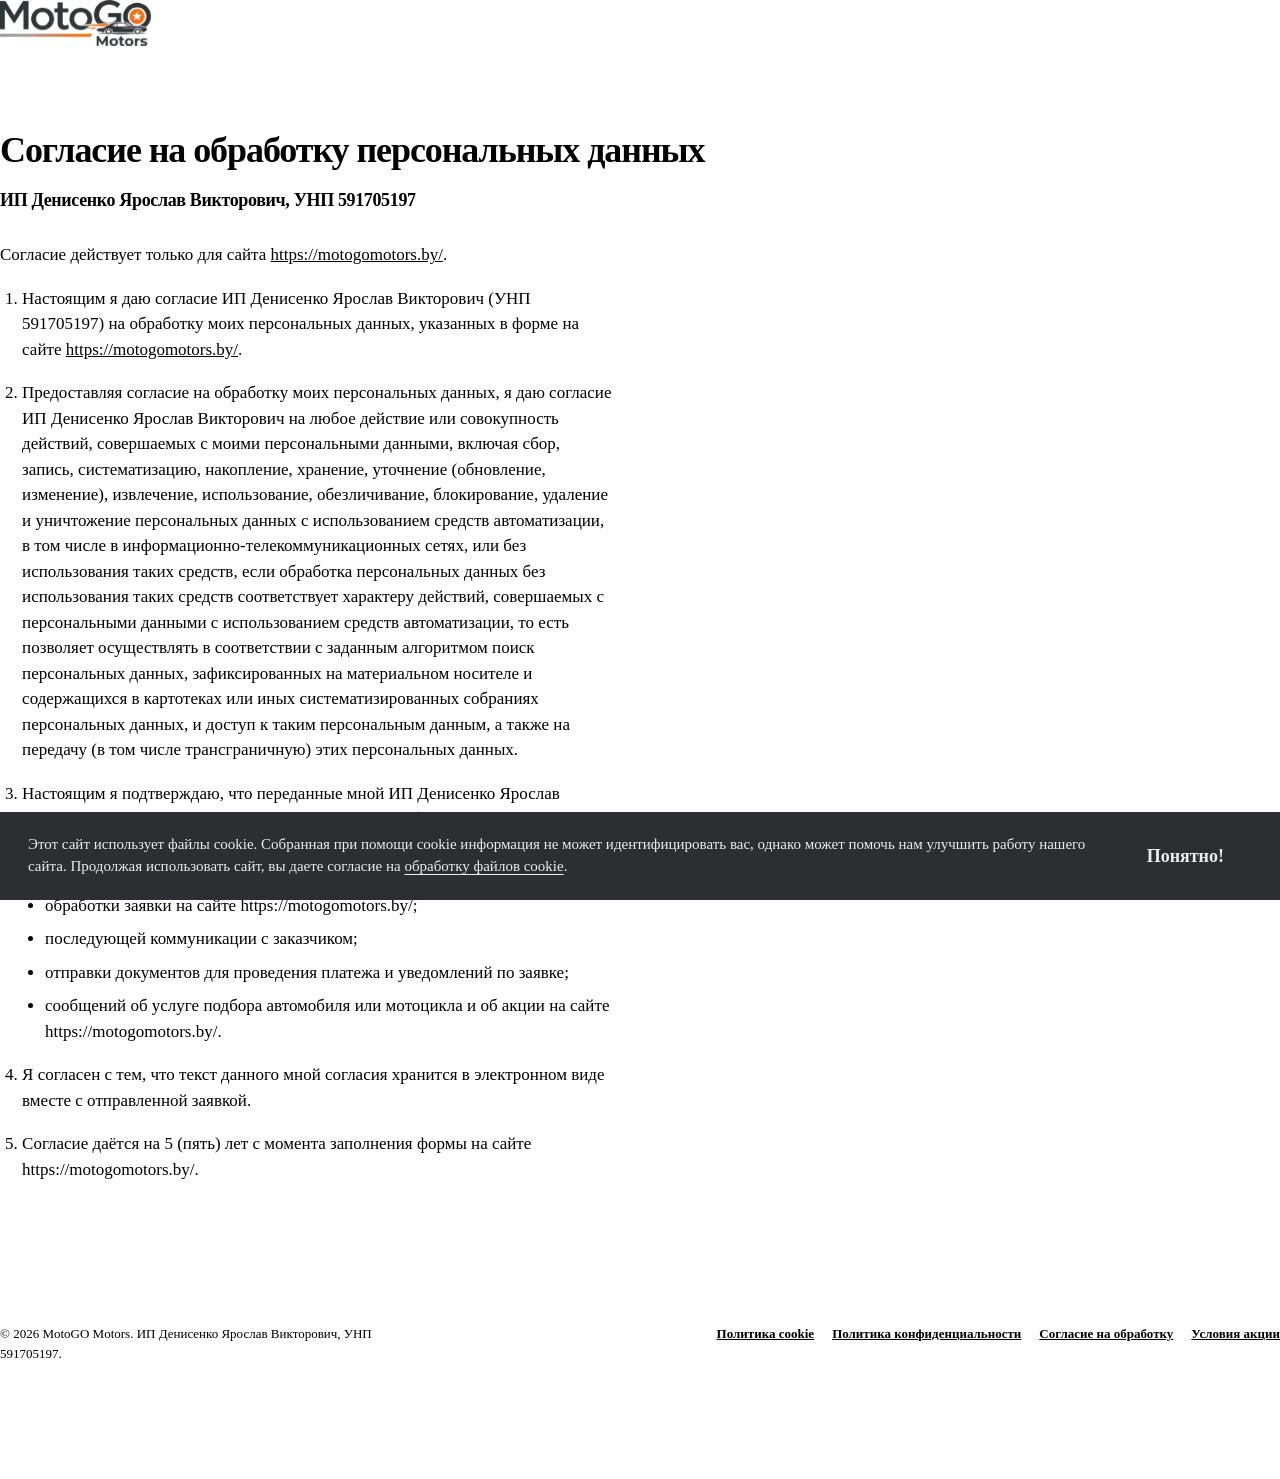
==== commit 6212c444: "Add files via upload" ====
--- a/consent/index.html
+++ b/consent/index.html
@@ -4,22 +4,22 @@
     <meta charset="utf-8" />
     <meta name="viewport" content="width=device-width, initial-scale=1" />
     <title>Согласие на обработку персональных данных — MotoGO Motors</title>
-    <meta name="description" content="Согласие на обработку персональных данных на сайте autogo.by. ИП Денисенко Ярослав Викторович, УНП 591705197." />
+    <meta name="description" content="Согласие на обработку персональных данных на сайте motogomotors.by. ИП Денисенко Ярослав Викторович, УНП 591705197." />
     <meta name="robots" content="index, follow" />
     <meta name="theme-color" content="#101112" />
-    <link rel="canonical" href="https://autogo.by/consent/" />
+    <link rel="canonical" href="https://motogomotors.by/consent/" />
     <link rel="icon" href="../assets/favicon.png" type="image/png" sizes="128x128" />
     <link rel="icon" href="../assets/favicon-dark.png" type="image/png" sizes="128x128" media="(prefers-color-scheme: dark)" />
     <link rel="stylesheet" href="../css/tokens.css" />
-    <link rel="stylesheet" href="../css/styles.css?v=30" />
+    <link rel="stylesheet" href="../css/styles.css?v=58" />
   </head>
   <body>
     <a class="skip" href="#main">К содержанию</a>
     <header class="header">
       <div class="container header__inner">
         <a class="logo" href="../" aria-label="MotoGO Motors">
-          <img class="logo__img logo__img--ink" src="../assets/logo-mark.png" alt="" width="105" height="36" />
-          <img class="logo__img logo__img--light" src="../assets/logo-mark-light.png" alt="" width="105" height="36" />
+          <img class="logo__img logo__img--ink" src="../assets/logo-motogo.png" alt="" width="779" height="237" />
+          <img class="logo__img logo__img--light" src="../assets/logo-motogo-light.png" alt="" width="779" height="237" />
         </a>
       </div>
     </header>
@@ -28,13 +28,13 @@
         <h1>Согласие на обработку персональных данных</h1>
         <p class="policy__who">ИП Денисенко Ярослав Викторович, УНП 591705197</p>
         <div class="policy">
-          <p>Согласие действует только для сайта <a href="https://autogo.by/">https://autogo.by/</a>.</p>
+          <p>Согласие действует только для сайта <a href="https://motogomotors.by/">https://motogomotors.by/</a>.</p>
           <ol>
             <li>
               <p>
                 Настоящим я даю согласие ИП Денисенко Ярослав Викторович (УНП 591705197) на обработку
                 моих персональных данных, указанных в форме на сайте
-                <a href="https://autogo.by/">https://autogo.by/</a>.
+                <a href="https://motogomotors.by/">https://motogomotors.by/</a>.
               </p>
             </li>
             <li>
@@ -63,17 +63,17 @@
                 Ярослав Викторович для:
               </p>
               <ul>
-                <li>обработки заявки на сайте https://autogo.by/;</li>
+                <li>обработки заявки на сайте https://motogomotors.by/;</li>
                 <li>последующей коммуникации с заказчиком;</li>
                 <li>отправки документов для проведения платежа и уведомлений по заявке;</li>
-                <li>сообщений об услуге подбора автомобиля или мотоцикла и об акции на сайте https://autogo.by/.</li>
+                <li>сообщений об услуге подбора автомобиля или мотоцикла и об акции на сайте https://motogomotors.by/.</li>
               </ul>
             </li>
             <li>
               <p>Я согласен с тем, что текст данного мной согласия хранится в электронном виде вместе с отправленной заявкой.</p>
             </li>
             <li>
-              <p>Согласие даётся на 5 (пять) лет с момента заполнения формы на сайте https://autogo.by/.</p>
+              <p>Согласие даётся на 5 (пять) лет с момента заполнения формы на сайте https://motogomotors.by/.</p>
             </li>
           </ol>
         </div>
@@ -84,7 +84,7 @@
         <div class="footer__legal">
           <p>© <span data-year>2026</span> MotoGO Motors. ИП Денисенко Ярослав Викторович, УНП 591705197.</p>
           <p class="footer__links">
-            <a href="../cookies/">Куки</a>
+            <a href="../cookies/">Политика cookie</a>
             <a href="../privacy/">Политика конфиденциальности</a>
             <a href="../consent/">Согласие на обработку</a>
             <a href="../promo/">Условия акции</a>
--- a/css/styles.css
+++ b/css/styles.css
@@ -212,7 +212,7 @@
 
 .logo__img {
   display: block;
-  height: 36px;
+  height: 46px;
   width: auto;
 }
 
@@ -265,6 +265,13 @@
   letter-spacing: -0.02em;
   white-space: nowrap;
   color: var(--color-meta);
+}
+
+.nav__phone a {
+  color: inherit;
+  font-size: inherit;
+  font-weight: inherit;
+  letter-spacing: inherit;
 }
 
 .nav__phone svg {
@@ -675,11 +682,19 @@
 }
 
 .choice--way {
-  grid-template-columns: 1fr;
+  grid-template-columns: 1fr 1fr;
+}
+
+.choice--way .choice__item:last-child {
+  grid-column: 1 / -1;
 }
 
 .hero__sheet .choice--way {
   grid-template-columns: repeat(3, minmax(0, 1fr));
+}
+
+.hero__sheet .choice--way .choice__item:last-child {
+  grid-column: auto;
 }
 
 .choice__item {
@@ -1111,7 +1126,7 @@
 
 .footer__grid {
   display: grid;
-  grid-template-columns: minmax(0, 1fr) minmax(280px, 360px);
+  grid-template-columns: minmax(0, 1fr) minmax(280px, 580px);
   gap: 40px 72px;
   align-items: start;
 }
@@ -1119,30 +1134,16 @@
 .footer__identity {
   display: flex;
   flex-direction: column;
-  gap: 40px;
+  gap: 32px;
   min-width: 0;
 }
 
-.footer__aside {
-  display: flex;
-  align-items: flex-end;
-  justify-content: flex-start;
-  gap: 28px 64px;
-}
-
-.footer__label {
-  margin-bottom: 10px;
-  color: var(--color-meta);
-  font-size: 14px;
-  font-weight: 600;
-}
-
 .footer__logo {
-  margin: 0 0 6px;
-  font-size: 28px;
-  font-weight: 700;
-  letter-spacing: -0.045em;
-  line-height: 1;
+  display: block;
+  width: 240px;
+  max-width: 100%;
+  height: auto;
+  margin: 0;
 }
 
 .footer .form {
@@ -1168,8 +1169,23 @@
   font-size: 14px;
 }
 
+.footer__label {
+  margin-bottom: 10px;
+  color: var(--color-meta);
+  font-size: 14px;
+  font-weight: 600;
+}
+
 .contacts__line {
-  margin: 16px 0 0;
+  display: grid;
+  grid-template-columns: 92px minmax(0, 1fr);
+  gap: 4px 16px;
+  align-items: baseline;
+  margin: 10px 0 0;
+}
+
+.contacts__line[hidden] {
+  display: none;
 }
 
 .contacts a {
@@ -1178,12 +1194,26 @@
 
 .contacts__label {
   display: block;
+  margin: 0;
   color: var(--color-meta);
   font-size: 13px;
 }
 
-.contacts__line [data-phone-value] {
-  font-weight: 600;
+.contacts__phone {
+  margin: 0;
+  font-size: 18px;
+  font-weight: 600;
+  letter-spacing: -0.02em;
+}
+
+.contacts__phone [data-phone-value] {
+  font-weight: 600;
+}
+
+.contacts__apps {
+  display: flex;
+  gap: 8px;
+  margin-top: 14px;
 }
 
 .socials__list {
@@ -1227,6 +1257,7 @@
 
 .footer__legal {
   display: flex;
+  flex-wrap: wrap;
   align-items: baseline;
   justify-content: space-between;
   gap: 12px 28px;
@@ -1244,9 +1275,13 @@
   max-width: 62ch;
 }
 
+.footer__legal p.footer__links {
+  max-width: none;
+}
+
 .footer__links {
   display: flex;
-  flex-wrap: wrap;
+  flex-wrap: nowrap;
   gap: 8px 18px;
   flex-shrink: 0;
 }
@@ -1254,6 +1289,14 @@
 .footer__links a {
   color: inherit;
   font-weight: 600;
+  white-space: nowrap;
+}
+
+.footer__entity {
+  margin: 16px 0 0;
+  color: var(--color-meta);
+  font-size: 13px;
+  line-height: 1.5;
 }
 
 body:has(.cookie:not([hidden])) {
@@ -1350,13 +1393,21 @@
 }
 
 .form__consent {
+  max-width: none;
   margin: 0;
   font-size: 14px;
   line-height: 1.45;
+  white-space: nowrap;
 }
 
 .form__consent a {
   color: var(--color-ink);
+}
+
+@media (max-width: 640px) {
+  .form__consent {
+    white-space: normal;
+  }
 }
 
 .cookie {
@@ -1404,6 +1455,7 @@
   overflow: hidden;
   background: var(--color-white);
   color: var(--color-ink);
+  border: 8px solid var(--color-accent);
 }
 
 .promo__sheet:focus {
@@ -1414,7 +1466,8 @@
   display: block;
   width: 100%;
   height: 100%;
-  min-height: 480px;
+  min-width: 0;
+  min-height: 0;
   object-fit: cover;
   object-position: 28% center;
 }
@@ -2032,7 +2085,11 @@
   }
 
   .hero__sheet .choice--way {
-    grid-template-columns: 1fr;
+    grid-template-columns: 1fr 1fr;
+  }
+
+  .hero__sheet .choice--way .choice__item:last-child {
+    grid-column: 1 / -1;
   }
 
   .portrait img {
@@ -2052,15 +2109,9 @@
     gap: 28px;
   }
 
-  .footer__aside {
-    align-items: flex-start;
-    flex-direction: column;
-    gap: 22px;
-  }
-
   .footer__logo {
-    margin-bottom: 0;
-    font-size: 26px;
+    width: 210px;
+    height: auto;
   }
 
   .footer .form {
@@ -2070,6 +2121,10 @@
   .footer__legal {
     flex-direction: column;
     align-items: flex-start;
+  }
+
+  .footer__links {
+    flex-wrap: wrap;
   }
 
   .footer__links a {
@@ -2110,7 +2165,7 @@
   }
 
   .logo__img {
-    height: 24px;
+    height: 26px;
   }
 
   .header__apps {
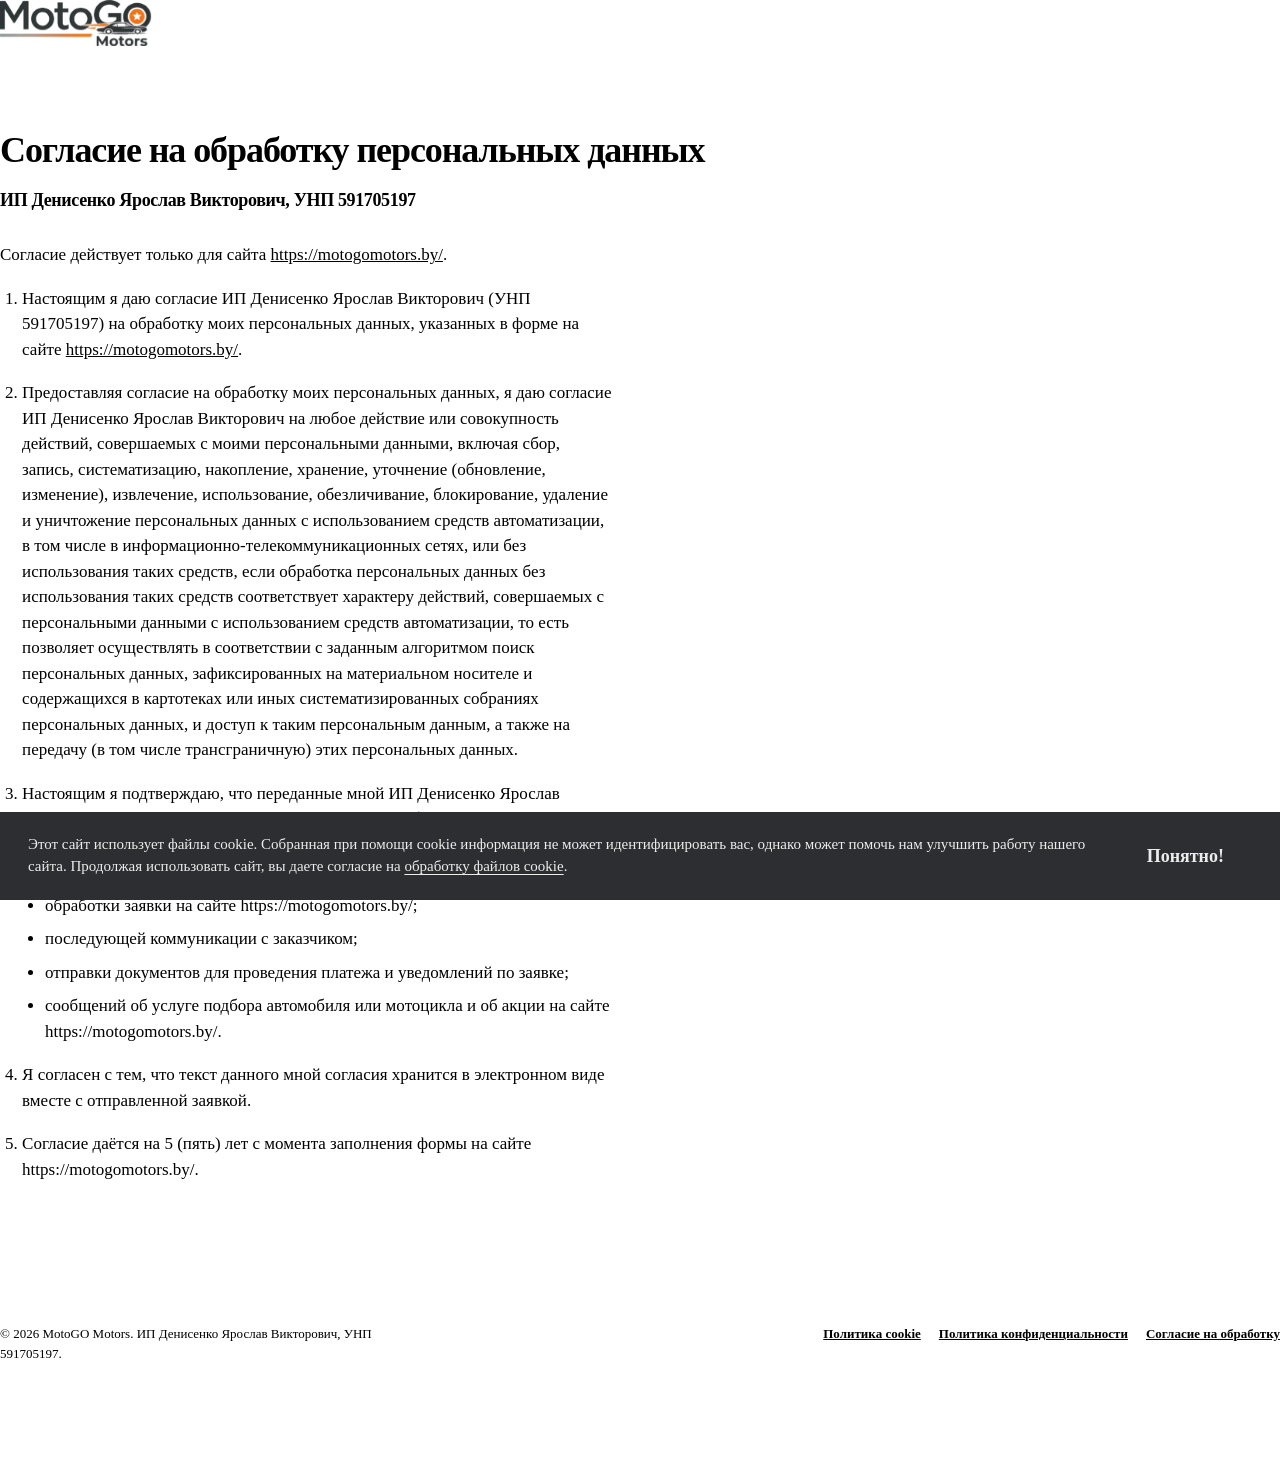
==== commit 3ec4c8ca: "Hide the New Year promo so the live site no longer shows it. Keep the campaign markup for later, bus" ====
--- a/consent/index.html
+++ b/consent/index.html
@@ -11,7 +11,7 @@
     <link rel="icon" href="../assets/favicon.png" type="image/png" sizes="128x128" />
     <link rel="icon" href="../assets/favicon-dark.png" type="image/png" sizes="128x128" media="(prefers-color-scheme: dark)" />
     <link rel="stylesheet" href="../css/tokens.css" />
-    <link rel="stylesheet" href="../css/styles.css?v=58" />
+    <link rel="stylesheet" href="../css/styles.css?v=67" />
   </head>
   <body>
     <a class="skip" href="#main">К содержанию</a>
@@ -87,7 +87,7 @@
             <a href="../cookies/">Политика cookie</a>
             <a href="../privacy/">Политика конфиденциальности</a>
             <a href="../consent/">Согласие на обработку</a>
-            <a href="../promo/">Условия акции</a>
+            <a href="../promo/" hidden>Условия акции</a>
           </p>
         </div>
       </div>
@@ -101,7 +101,7 @@
       </p>
       <button class="button" type="button" data-cookie-ok>Понятно!</button>
     </div>
-    <script src="../js/config.js?v=5"></script>
-    <script src="../js/main.js?v=15"></script>
+    <script src="../js/config.js?v=8"></script>
+    <script src="../js/main.js?v=23"></script>
   </body>
 </html>
--- a/css/styles.css
+++ b/css/styles.css
@@ -457,15 +457,70 @@
 }
 
 .reel {
+  position: relative;
   margin-top: 28px;
+}
+
+.reel__arrow {
+  position: absolute;
+  z-index: 2;
+  top: calc(50% - 34px);
+  display: inline-flex;
+  align-items: center;
+  justify-content: center;
+  width: 40px;
+  height: 40px;
+  padding: 0;
+  border: 0;
+  border-radius: 999px;
+  background: var(--color-graphite);
+  color: var(--color-white);
+  box-shadow: 0 4px 16px rgba(0, 0, 0, 0.35);
+  cursor: pointer;
+}
+
+.reel__arrow--prev {
+  left: 8px;
+}
+
+.reel__arrow--next {
+  right: 8px;
+}
+
+.reel__arrow svg {
+  width: 18px;
+  height: 18px;
+}
+
+.reel__arrow:hover {
+  background: var(--color-accent);
+  color: var(--color-graphite);
+}
+
+.reel__arrow:disabled {
+  opacity: 0.45;
+  cursor: default;
+}
+
+.reel__arrow:disabled:hover {
+  background: var(--color-graphite);
+  color: var(--color-white);
+}
+
+.reel__arrow:focus-visible {
+  outline: 2px solid var(--color-accent);
+  outline-offset: 2px;
 }
 
 .reel__track {
   display: flex;
   gap: 12px;
   overflow-x: auto;
+  overflow-y: hidden;
   scroll-snap-type: x mandatory;
   scrollbar-width: none;
+  overscroll-behavior-x: contain;
+  touch-action: pan-y;
   -webkit-overflow-scrolling: touch;
 }
 
@@ -1292,6 +1347,10 @@
   white-space: nowrap;
 }
 
+.footer__links a[hidden] {
+  display: none !important;
+}
+
 .footer__entity {
   margin: 16px 0 0;
   color: var(--color-meta);
@@ -1539,7 +1598,8 @@
 }
 
 .promo__actions a:not(.button) {
-  color: var(--color-ink);
+  color: var(--color-meta);
+  font-size: 14px;
   font-weight: 600;
   text-underline-offset: 3px;
 }
@@ -1742,7 +1802,44 @@
   bottom: calc(var(--cookie-space, 108px) + 12px);
 }
 
-@media (max-width: 720px) {
+@media (min-width: 641px) and (max-width: 800px) {
+  .promo {
+    align-items: stretch;
+    padding-top: 16px;
+    padding-bottom: 16px;
+  }
+
+  .promo__sheet {
+    height: auto;
+    max-height: calc(100vh - 32px);
+    max-height: calc(100dvh - 32px);
+    min-height: calc(100dvh - 32px);
+  }
+
+  .promo__tree {
+    display: none;
+  }
+
+  .promo__sheet h2 {
+    max-width: none;
+    padding-right: 76px;
+  }
+
+  .promo__brand {
+    white-space: nowrap;
+  }
+
+  .promo__copy {
+    display: flex;
+    flex-direction: column;
+  }
+
+  .promo__actions {
+    margin-top: auto;
+  }
+}
+
+@media (max-width: 640px) {
   .promo__sheet {
     display: flex;
     flex-direction: column;
@@ -1754,7 +1851,7 @@
 
   .promo__photo {
     flex: none;
-    height: 128px;
+    height: 220px;
     min-height: 0;
   }
 
@@ -1778,9 +1875,14 @@
   }
 
   .promo__sheet h2 {
-    max-width: 16ch;
+    max-width: none;
     margin-bottom: 10px;
-    padding-right: 72px;
+    padding-right: 0;
+    font-size: clamp(24px, 7.2vw, 32px);
+  }
+
+  .promo__brand {
+    white-space: nowrap;
   }
 
   .promo__sheet p {
